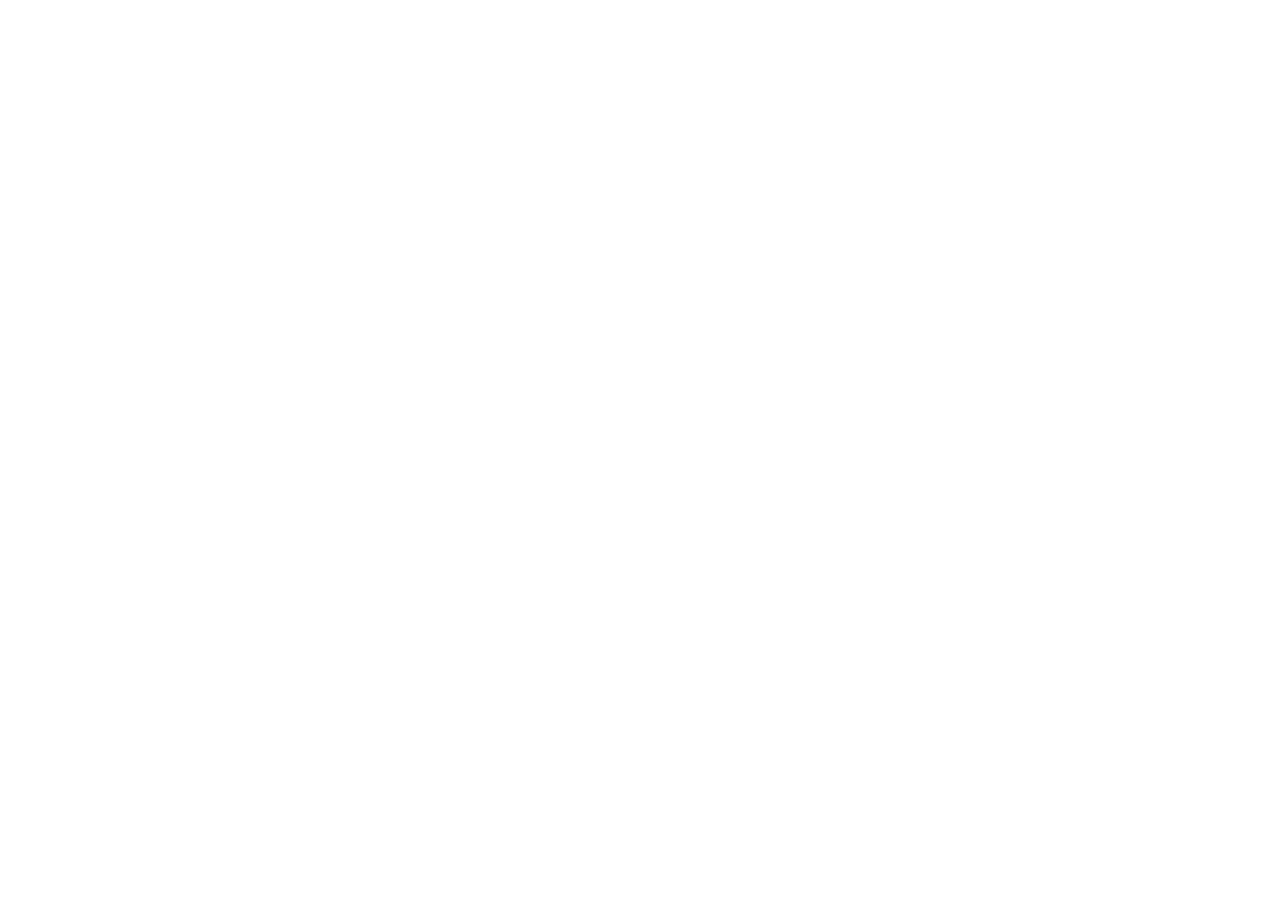
==== index.html @ 3a2646d1 "начинает первое дз" ====
<!DOCTYPE html>
<html lang="en">
<head>
    <meta charset="UTF-8">
    <meta http-equiv="X-UA-Compatible" content="IE=edge">
    <meta name="viewport" content="width=device-width, initial-scale=1.0">
    <title>Document</title>
</head>
<body>
    
</body>
</html>
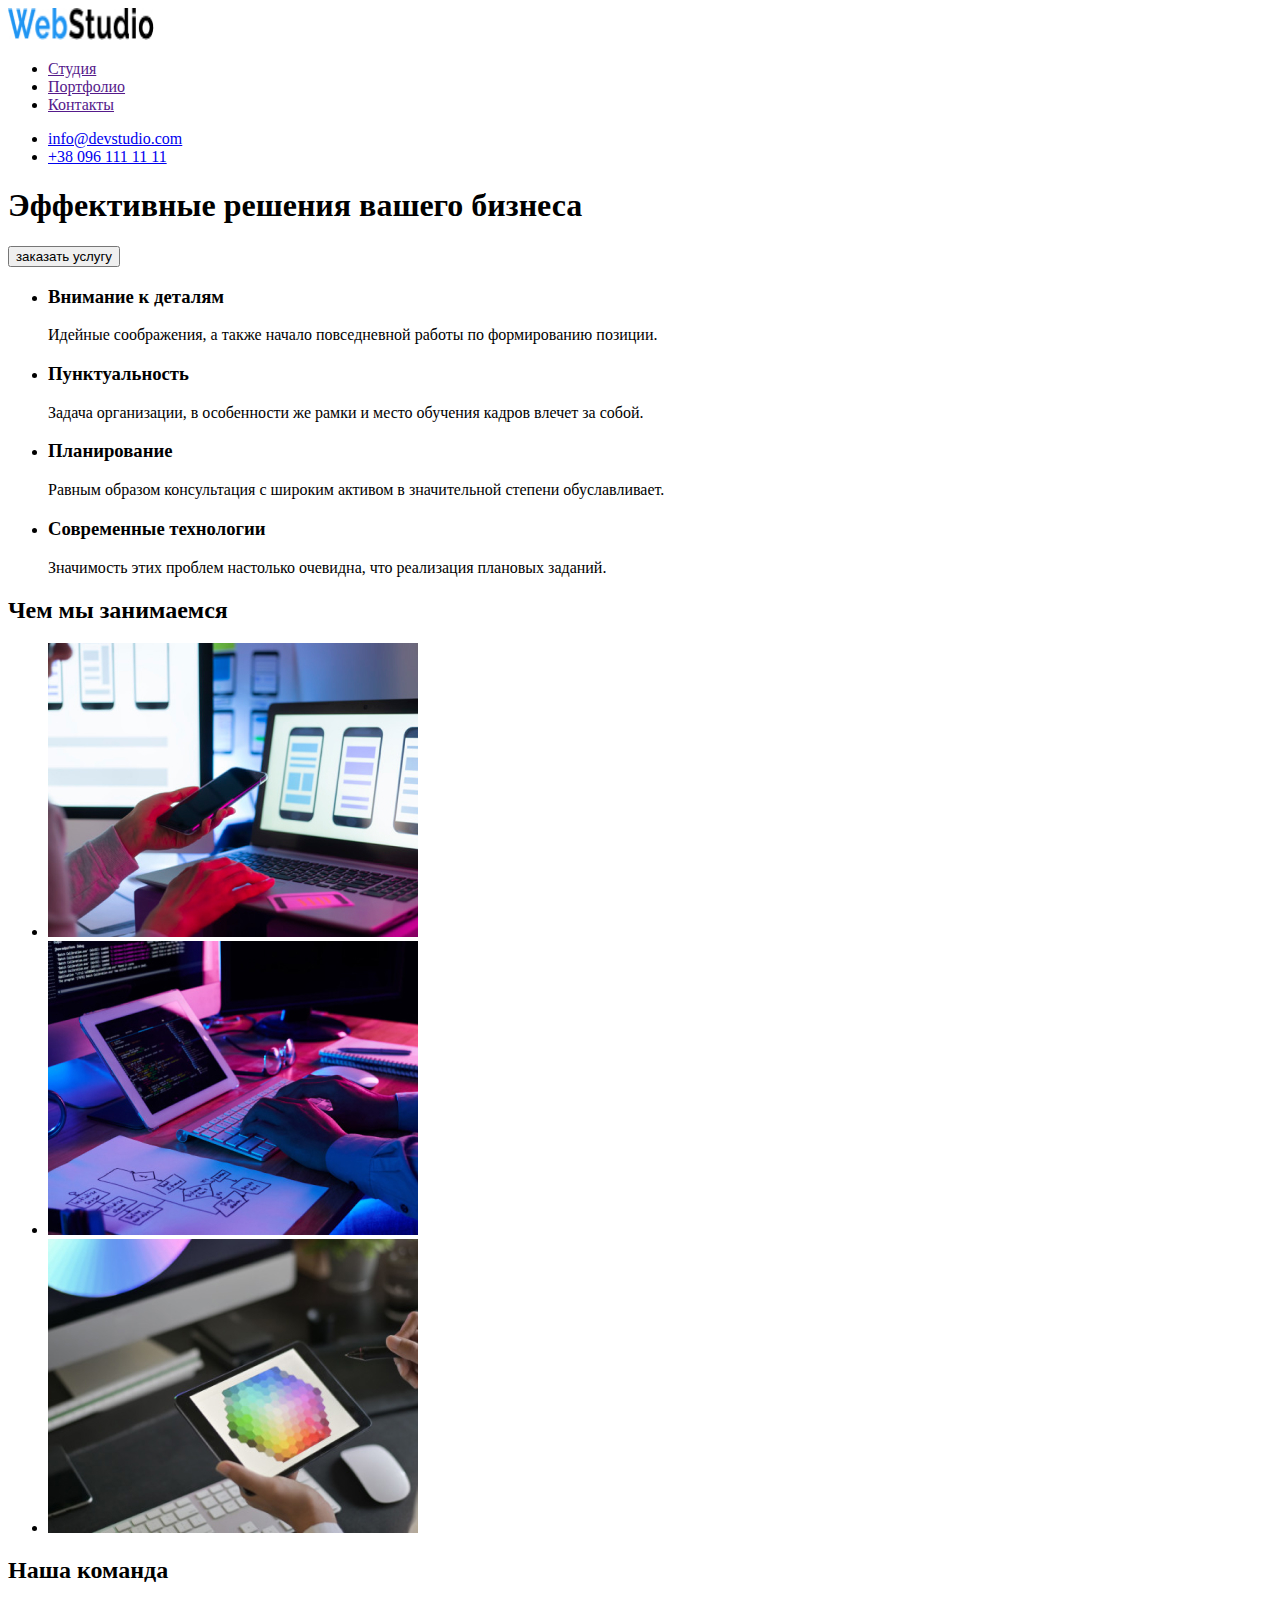
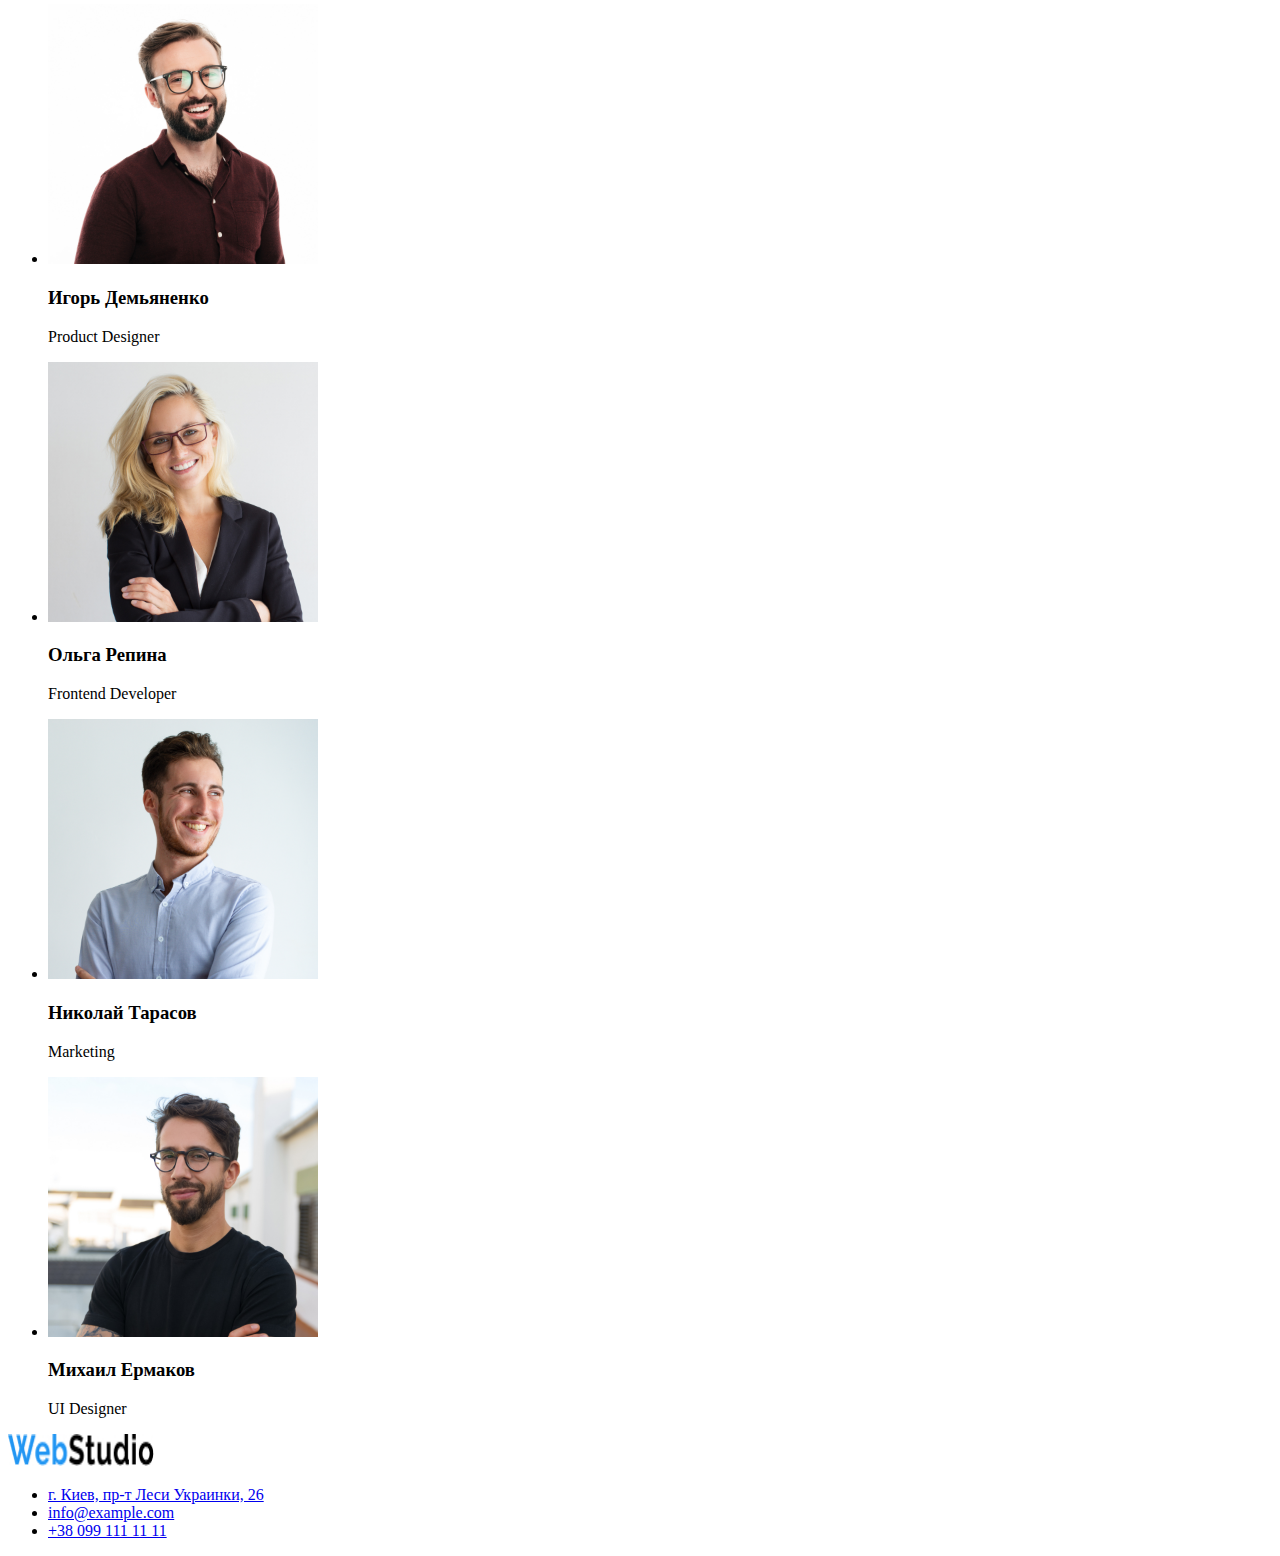
==== commit ecb8d06e: "ЗАКАНЧИВАЕТ ДЗ" ====
--- a/index.html
+++ b/index.html
@@ -1,12 +1,104 @@
 <!DOCTYPE html>
-<html lang="en">
+<html lang="ru">
 <head>
     <meta charset="UTF-8">
     <meta http-equiv="X-UA-Compatible" content="IE=edge">
     <meta name="viewport" content="width=device-width, initial-scale=1.0">
-    <title>Document</title>
+    <title>Вэб-студия</title>
 </head>
 <body>
-    
+    <header>
+        <nav>
+            <a href="">
+                <img src="/images/web_studio.jpg" alt="логотип" width="146" height="32"/>
+            </a>
+        <ul>
+            <li><a href="">Студия</a></li>
+            <li><a href="">Портфолио</a></li>
+            <li><a href="">Контакты</a></li>
+        </ul>
+    </nav>
+    <ul>
+        <li><a href="mailto">info@devstudio.com</a></li>
+        <li><a href="tel:+380961111111">+38 096 111 11 11</a></li>
+    </ul>
+</header>
+    <main>
+        <section>
+            <h1>Эффективные решения вашего бизнеса</h1>
+        <button>заказать услугу</button>
+        </section>
+        <section>
+            <ul>
+            <li><h3>Внимание к деталям</h3>
+            <p>Идейные соображения, а также начало повседневной работы по формированию позиции.</p></li>
+            <li><h3>Пунктуальность</h3>
+            <p>Задача организации, в особенности же рамки и место обучения кадров влечет за собой.</p></li>
+            <li><h3>Планирование</h3>
+            <p>Равным образом консультация с широким активом в значительной степени обуславливает.</p></li>
+            <li><h3>Современные технологии</h3>
+            <p>Значимость этих проблем настолько очевидна, что реализация плановых заданий.</p></li>
+            </ul>
+        </section>
+        <section>
+            <h2>Чем мы занимаемся</h2>
+            <ul>
+                <li>
+                    <img src="/images/section/img_1.jpg" alt="печатает на клавиатуре" width="370" height="294"/>
+                </li>
+                <li>
+                    <img src="/images/section/img_2.jpg" alt="держит в рукахтелефон" width="370" height="294"/>
+                </li>
+                <li>
+                    <img src="/images/section/img_3.jpg" alt="рисует на планшете" width="370" height="294"/>
+                </li>
+            </ul>
+        </section>
+        <section>
+            <!--Masters-->
+            <h2>Наша команда</h2>
+            <ul>
+                <li>
+                    <img src="/images/masters/igor.jpg" alt="Игорь" width="270" height="260"/>
+                    <h3>Игорь Демьяненко</h3>
+                    <p lang="en">Product Designer</p>
+                </li>
+                <li>
+                    <img src="/images/masters/olga.jpg" alt="Ольга" width="270" height="260"/>
+                    <h3>Ольга Репина</h3>
+                    <p lang="en">Frontend Developer</p>
+                </li>
+                <li>
+                    <img src="/images/masters/nikolai.jpg" alt="Николай" width="270" height="260"/>
+                    <h3>Николай Тарасов</h3>
+                    <p lang="en">Marketing</p>
+                </li>
+                <li>
+                    <img src="/images/masters/mikhail.jpg" alt="Михаил" width="270" height="260"/>
+                    <h3>Михаил Ермаков</h3>
+                    <p lang="en">UI Designer</p</li>
+            </ul>
+        </section>
+    </main>
+    <footer>
+        <!--ContACT IFORMATION-->
+        <section>
+        <a href="">
+            <img src="/images/web_studio.jpg" alt="логотип" width="146" height="32" />
+        </a>
+        <ul>
+            <li>
+                <a href="https://goo.gl/maps/bgJPSbdSrHESArMN8">г. Киев, пр-т Леси Украинки, 26</a>
+            </li>
+            <li>
+                <a href="mailto:">info@example.com</a>
+            </li>
+            <li>
+                <a href="tel:+380991111111">+38 099 111 11 11</a>
+            </li>
+        </ul>
+    </section>
+        
+    </footer>
 </body>
 </html>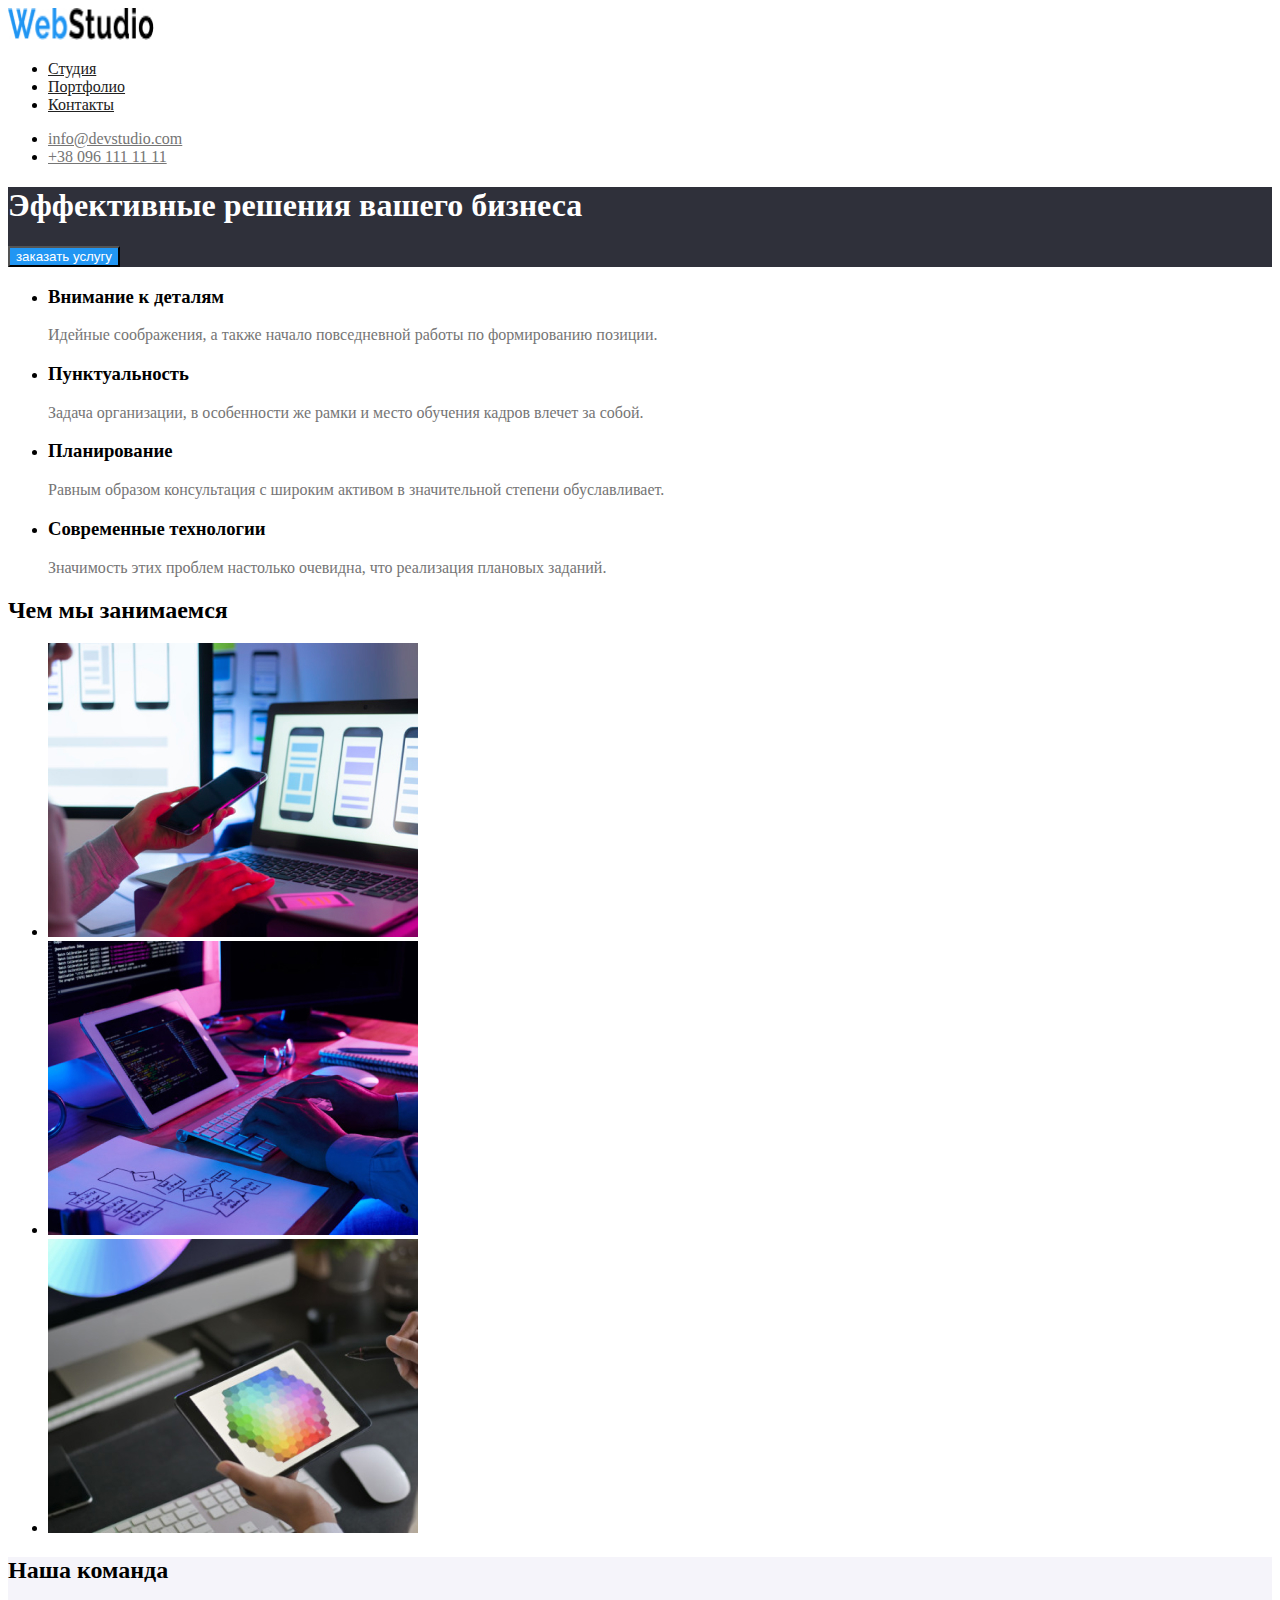
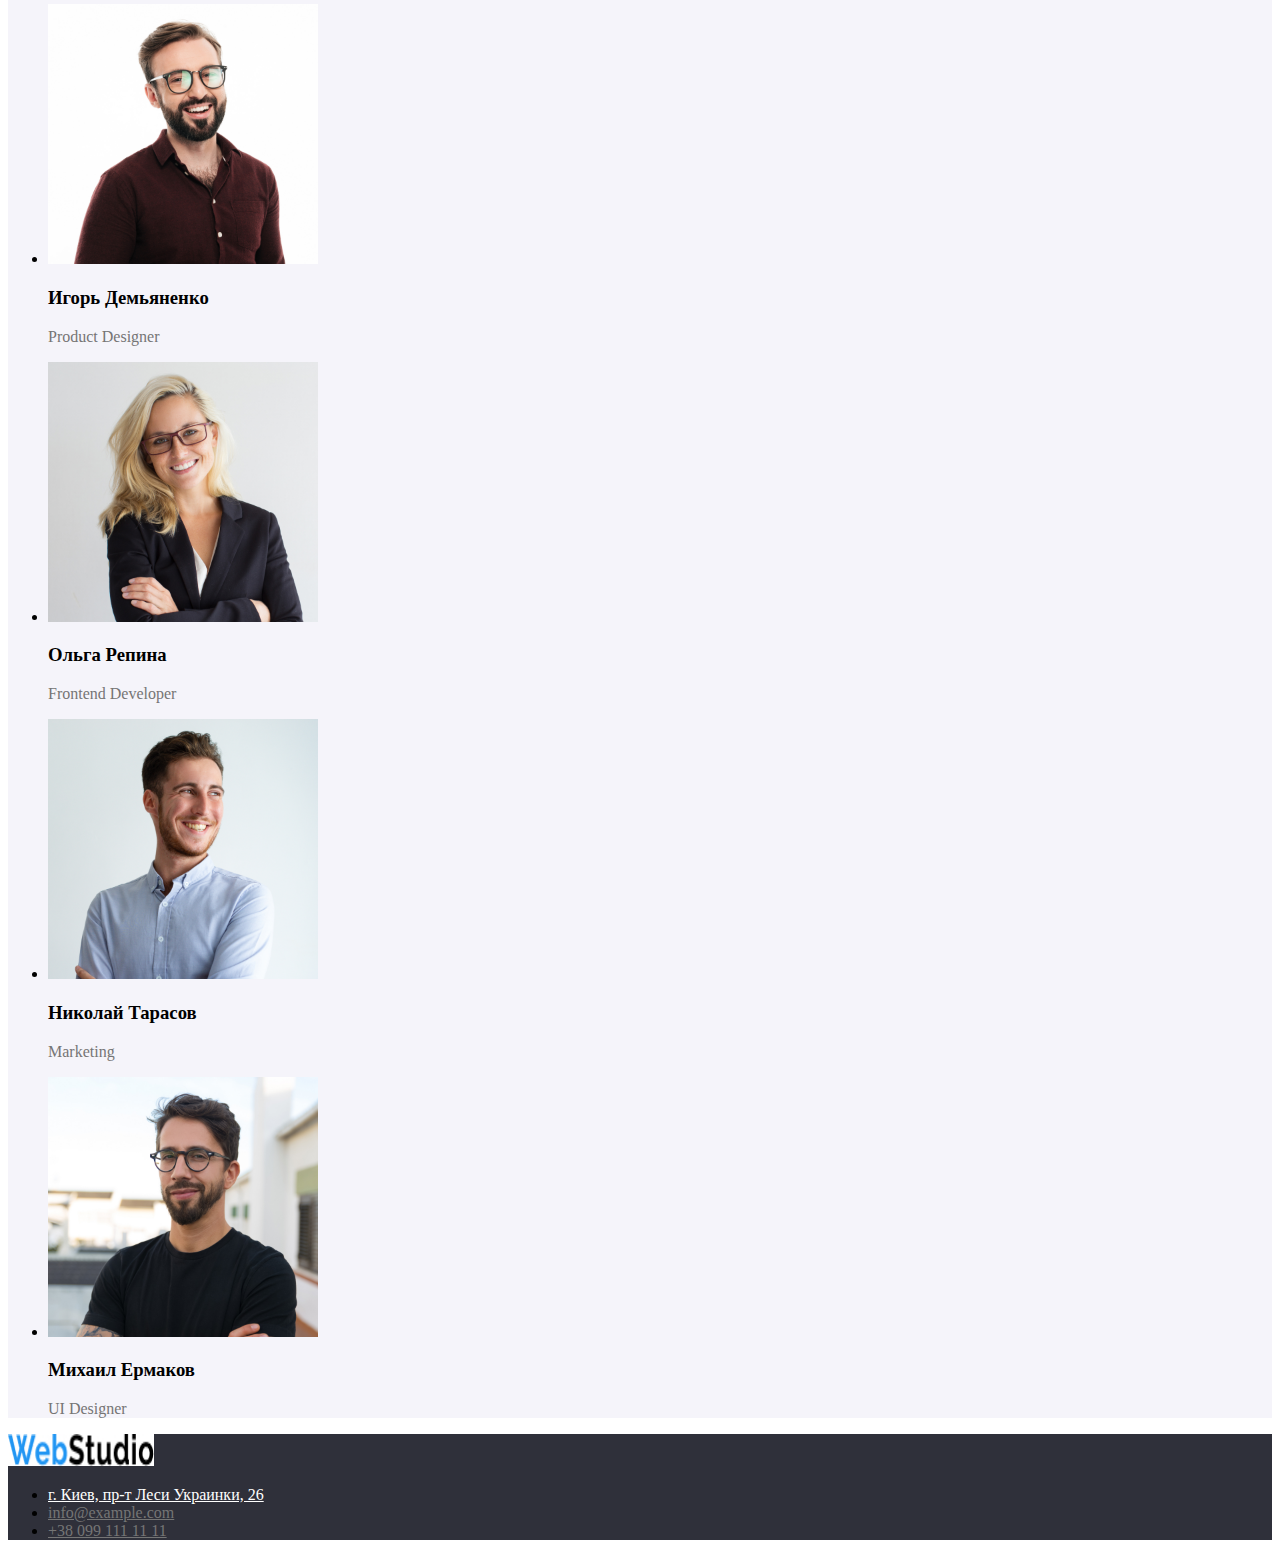
==== commit f064ab06: "...." ====
--- a/index.html
+++ b/index.html
@@ -5,28 +5,31 @@
     <meta http-equiv="X-UA-Compatible" content="IE=edge">
     <meta name="viewport" content="width=device-width, initial-scale=1.0">
     <title>Вэб-студия</title>
+    <link rel="stylesheet" href="./css/styles.css" />
 </head>
 <body>
-    <header>
+    <!--Шапка сайта-->
+    <header class="page-header">
         <nav>
-            <a href="">
-                <img src="/images/web_studio.jpg" alt="логотип" width="146" height="32"/>
+            <a href="" class="logo">
+                <img src="./images/web_studio.jpg" alt="логотип" width="146" height="32"/>
             </a>
-        <ul>
-            <li><a href="">Студия</a></li>
-            <li><a href="">Портфолио</a></li>
-            <li><a href="">Контакты</a></li>
+        <ul class="site-nav">
+            <li><a href="./index.html" class="link-studia">Студия</a></li>
+            <li><a href="./portfolio.html" class="link-portfolio">Портфолио</a></li>
+            <li><a href="" class="link-contact">Контакты</a></li>
         </ul>
     </nav>
     <ul>
-        <li><a href="mailto">info@devstudio.com</a></li>
-        <li><a href="tel:+380961111111">+38 096 111 11 11</a></li>
+        <li><a href="mailto" class="mail">info@devstudio.com</a></li>
+        <li><a href="tel:+380961111111" class="link-header-tel">+38 096 111 11 11</a></li>
     </ul>
 </header>
     <main>
-        <section>
-            <h1>Эффективные решения вашего бизнеса</h1>
-        <button>заказать услугу</button>
+        <section class="hero">
+            <!--главный заголовок + кнопка-->
+            <h1 class="caption">Эффективные решения вашего бизнеса</h1>
+        <button type="button" class="modal-studio">заказать услугу</button>
         </section>
         <section>
             <ul>
@@ -44,61 +47,59 @@
             <h2>Чем мы занимаемся</h2>
             <ul>
                 <li>
-                    <img src="/images/section/img_1.jpg" alt="печатает на клавиатуре" width="370" height="294"/>
+                    <img src="./images/section/img_1.jpg" alt="печатает на клавиатуре" width="370" height="294"/>
                 </li>
                 <li>
-                    <img src="/images/section/img_2.jpg" alt="держит в рукахтелефон" width="370" height="294"/>
+                    <img src="./images/section/img_2.jpg" alt="держит в руках телефон" width="370" height="294"/>
                 </li>
                 <li>
-                    <img src="/images/section/img_3.jpg" alt="рисует на планшете" width="370" height="294"/>
+                    <img src="./images/section/img_3.jpg" alt="рисует на планшете" width="370" height="294"/>
                 </li>
             </ul>
         </section>
-        <section>
+        <section class="team-masters">
             <!--Masters-->
             <h2>Наша команда</h2>
             <ul>
                 <li>
-                    <img src="/images/masters/igor.jpg" alt="Игорь" width="270" height="260"/>
+                    <img src="./images/masters/igor.jpg" alt="Игорь" width="270" height="260"/>
                     <h3>Игорь Демьяненко</h3>
                     <p lang="en">Product Designer</p>
                 </li>
                 <li>
-                    <img src="/images/masters/olga.jpg" alt="Ольга" width="270" height="260"/>
+                    <img src="./images/masters/olga.jpg" alt="Ольга" width="270" height="260"/>
                     <h3>Ольга Репина</h3>
                     <p lang="en">Frontend Developer</p>
                 </li>
                 <li>
-                    <img src="/images/masters/nikolai.jpg" alt="Николай" width="270" height="260"/>
+                    <img src="./images/masters/nikolai.jpg" alt="Николай" width="270" height="260"/>
                     <h3>Николай Тарасов</h3>
                     <p lang="en">Marketing</p>
                 </li>
                 <li>
-                    <img src="/images/masters/mikhail.jpg" alt="Михаил" width="270" height="260"/>
+                    <img src="./images/masters/mikhail.jpg" alt="Михаил" width="270" height="260"/>
                     <h3>Михаил Ермаков</h3>
-                    <p lang="en">UI Designer</p</li>
+                    <p lang="en">UI Designer</p></li>
             </ul>
         </section>
     </main>
-    <footer>
-        <!--ContACT IFORMATION-->
-        <section>
+    <footer class="footer-studio">
+        <!--Contact information-->
         <a href="">
-            <img src="/images/web_studio.jpg" alt="логотип" width="146" height="32" />
+            <img src="./images/web_studio.jpg" alt="логотип" width="146" height="32" />
         </a>
         <ul>
             <li>
-                <a href="https://goo.gl/maps/bgJPSbdSrHESArMN8">г. Киев, пр-т Леси Украинки, 26</a>
+                <a href="https://goo.gl/maps/bgJPSbdSrHESArMN8" class="link-adress">г. Киев, пр-т Леси Украинки, 26</a>
             </li>
             <li>
-                <a href="mailto:">info@example.com</a>
+                <a href="mailto:" class="footer-link-mail">info@example.com</a>
             </li>
             <li>
-                <a href="tel:+380991111111">+38 099 111 11 11</a>
+                <a href="tel:+380991111111" class="footer-link-tel">+38 099 111 11 11</a>
             </li>
         </ul>
-    </section>
-        
     </footer>
 </body>
-</html>+</html>
+           --- a/css/styles.css
+++ b/css/styles.css
@@ -0,0 +1,97 @@
+/*фоновые цвета в секциях плюс переменные*/
+.team-masters {
+    background-color: #F5F4FA;
+}
+.hero {
+    background-color: #2F303A;
+}
+.modal {
+    background-color: #2196F3;
+}
+.footer-studio {
+    background-color: #2F303A;
+}
+.footer-portfolio {
+    background-color: #2F303A;
+}
+:root {
+    --background-color: #F5F4FA;
+}
+/*цвета ссылок/кнопок при наведении, при фокусе*/
+.link-studia:hover,
+.link-studia:focus {
+    color: #2196F3;
+}
+.link-portfolio:hover,
+.link-portfolio:focus {
+    color: #2196F3;
+}
+.link-contact:hover,
+.link-contact:focus {
+color: #2196F3;
+}
+.mail:hover,
+.mail:focus {
+    color: #2196F3;
+}
+.link-header-tel:hover,
+.link-header-tel:focus {
+    color: #2196F3;
+}
+.footer-link-mail:hover,
+.footer-link-mail:focus {
+    color: #2196F3;
+}
+.footer-link-tel:hover,
+.footer-link-tel:focus {
+    color: #2196F3;
+}
+.link-adress:hover,
+.link-adress:focus {
+    color: #2196F3;
+}
+.modal:hover,
+.modal:focus{
+    background-color: #2196F3;
+}
+.modal {
+    background-color: #F5F4FA;
+}
+:root {
+    --color: #2196F3;
+}
+.modal-studio {
+    background-color: #2196F3;
+    color: #FFFFFF;
+}
+/* цвета текстов*/
+.caption {
+    color: #FFFFFF;
+}
+.link-adress {
+    color: #FFFFFF;
+}
+.footer-link-mail {
+    color: #757575;
+}
+.footer-link-tel {
+    color: #757575;
+}
+.link-studia {
+    color: #212121;
+}
+.link-portfolio {
+    color: #212121;
+}
+.link-contact {
+    color: #212121;
+}
+.mail {
+    color: #757575;
+}
+.link-header-tel {
+    color: #757575;
+}
+p {
+    color: #757575;
+}
